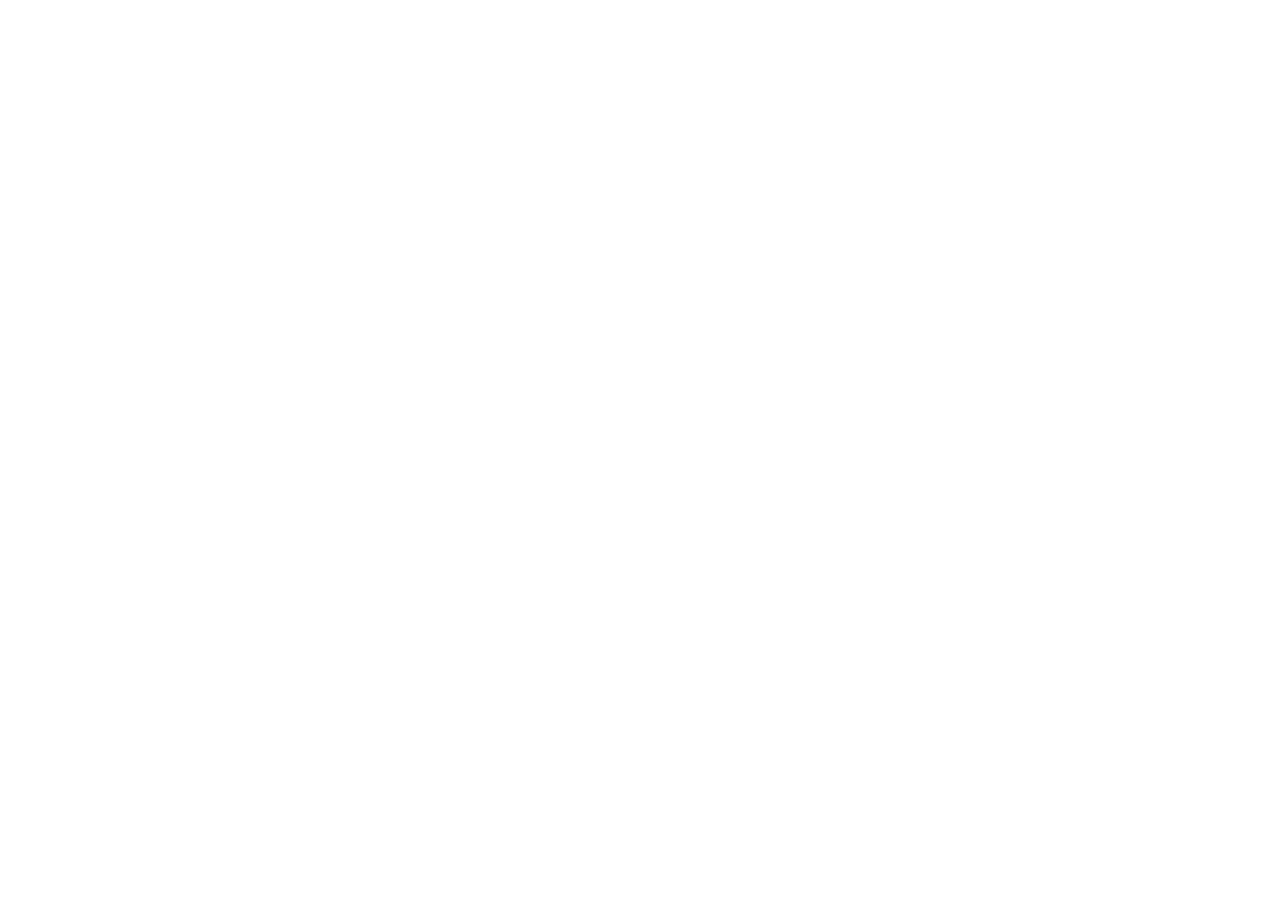
==== html-css/About.html @ 1e28d240 "Update About.html" ====
<!DOCTYPE html>
<html lang="en">
<head>
    <meta charset="UTF-8">
    <meta name="viewport" content="width=device-width, initial-scale=1.0">
    <title>Document</title>
</head>
<body>

  <body/>
    <html/>
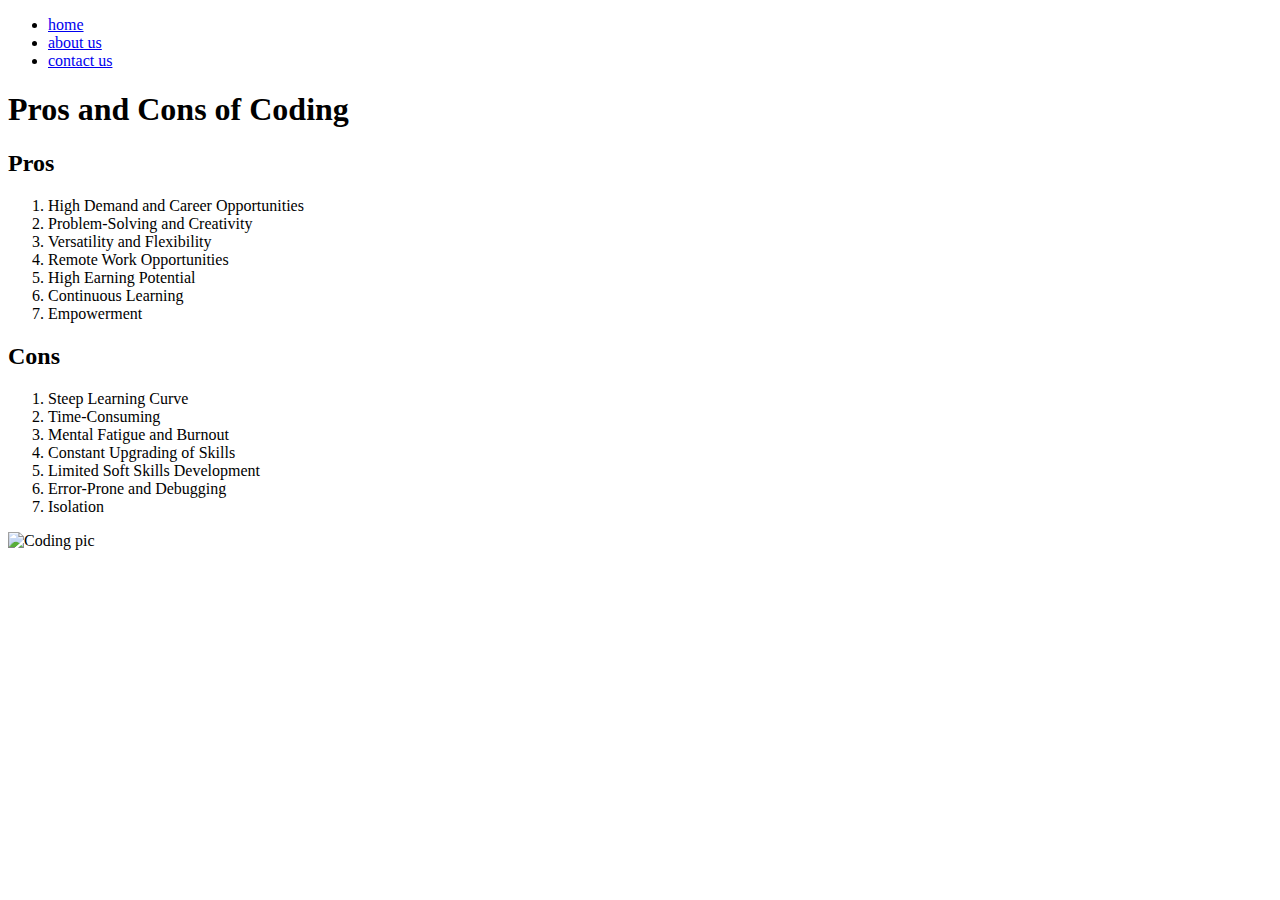
==== commit 1ea75b79: "Update About.html" ====
--- a/html-css/About.html
+++ b/html-css/About.html
@@ -4,9 +4,46 @@
     <meta charset="UTF-8">
     <meta name="viewport" content="width=device-width, initial-scale=1.0">
     <title>Document</title>
+    <link rel="stylesheet" href="styles.css">
 </head>
 <body>
+    <nav>
+        <ul>
+            <li> <a href="index.html">home</a> </li>
+            <li> <a href="about.html">about us</a> </li>
+            <li> <a href="contact.html">contact us</a> </li>
+        </ul>
+    </nav>
+   <main>
+       <h1>Pros and Cons of Coding</h1>
 
-  <body/>
-    <html/>
-      
+       <section>
+           <h2>Pros</h2>
+           <ol>
+               <li>High Demand and Career Opportunities</li>
+               <li>Problem-Solving and Creativity</li>
+               <li>Versatility and Flexibility</li>
+               <li>Remote Work Opportunities</li>
+               <li>High Earning Potential</li>
+               <li>Continuous Learning</li>
+               <li>Empowerment</li>
+           </ol>
+       </section>
+
+       <section>
+           <h2>Cons</h2>
+           <ol>
+               <li>Steep Learning Curve</li>
+               <li>Time-Consuming</li>
+               <li>Mental Fatigue and Burnout</li>
+               <li>Constant Upgrading of Skills</li>
+               <li>Limited Soft Skills Development</li>
+               <li>Error-Prone and Debugging</li>
+               <li>Isolation</li>
+           </ol>
+       </section>
+   </main>
+   <img src="https://encrypted-tbn0.gstatic.com/images?q=tbn:ANd9GcT35xKhu_ybWrx0K8f2ZdREJy-R8gCJJjNyog&s"
+   alt="Coding pic" style="max-width: 100%; height: auto;">
+</body>
+</html>
